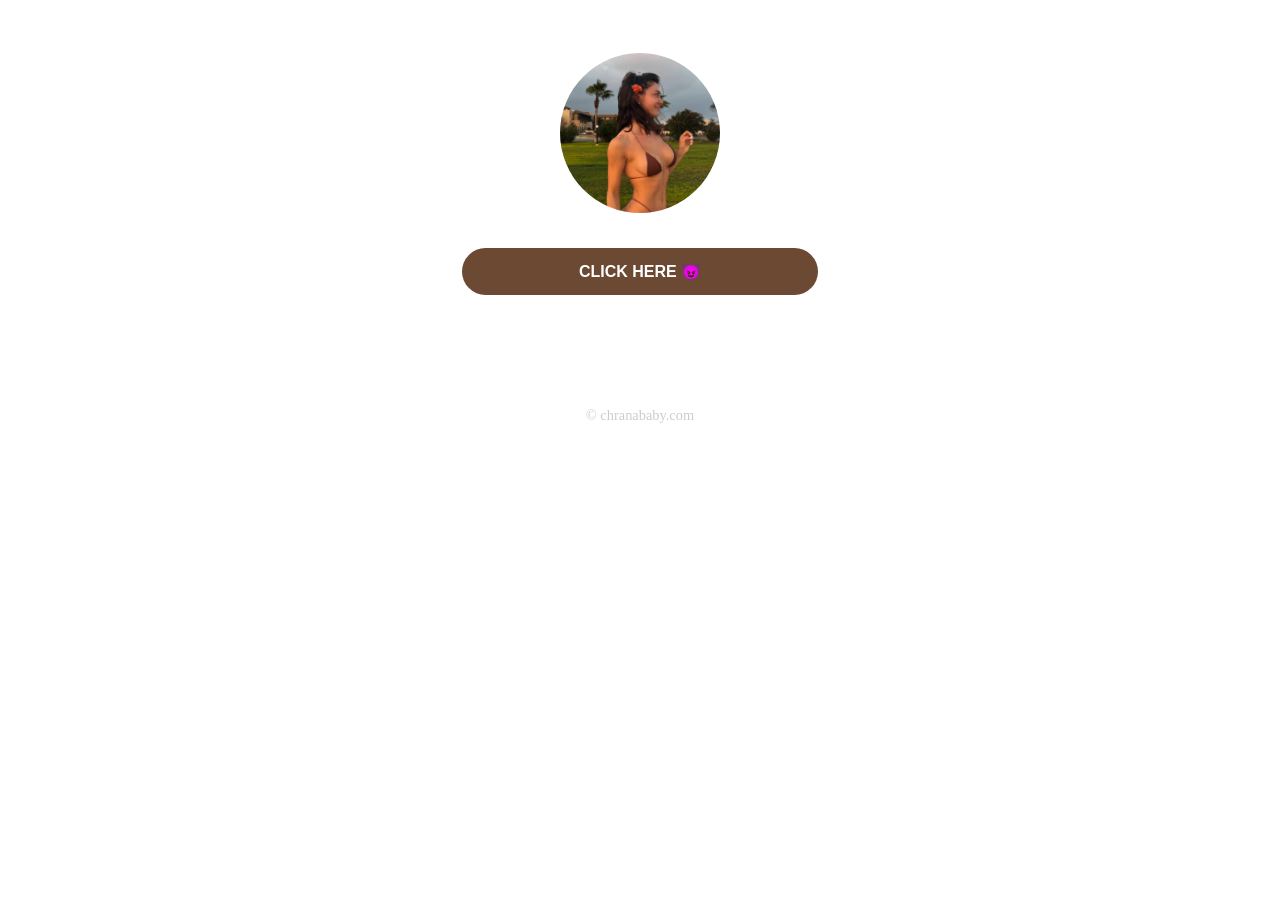
==== index.html @ 3974fdcc "Update index.html" ====
<!DOCTYPE html>
<html lang="en">
<head>
<meta charset="UTF-8" />
<meta name="viewport" content="width=device-width, initial-scale=1" />
<title>ChranaBaby</title>
  <link rel="icon" type="image/png" href="favicon.png" />
<style>
  body, html {
    margin: 0; padding: 0; height: 100%;
    overflow: hidden;
  }
  #bg-video {
    position: fixed;
    top: 0; left: 0;
    width: 100%; height: 100%;
    object-fit: cover;
    z-index: -1;
  }
 .content {
  position: relative;
  z-index: 1;
  display: flex;
  flex-direction: column;
  align-items: center;
  gap: 12px;
  padding-top: 50px;
}
.btn {
  display: block;
  width: 100%;
  max-width: 300px;
  font-family: Verdana, sans-serif;
  color: white;
  background-color: #6B4932;
  padding: 14px 28px;
  margin: 0;
  border: none;
  border-radius: 50px;
  text-decoration: none;
  font-size: 1em;
  font-weight: bold;
  text-align: center; 
  transition: background-color 0.3s ease;
}

.btn:hover {
  background-color: #8c6042;
}
   .footer {
    margin-top: 100px;
    font-size: 0.9em;
    color: #ccc;
  }

  .profile-pic {
    width: 160px;
    height: 160px;
    border-radius: 50%;
    object-fit: cover;
    margin-bottom: 20px;
    border: 3px solid #fff;
  }
</style>
<!-- Google tag (gtag.js) -->
<script async src="https://www.googletagmanager.com/gtag/js?id=G-ZCMY9K9K16"></script>
<script>
  window.dataLayer = window.dataLayer || [];
  function gtag(){dataLayer.push(arguments);}
  gtag('js', new Date());
  gtag('config', 'G-ZCMY9K9K16');
</script>

<script>
  document.addEventListener('DOMContentLoaded', () => {
    document.querySelectorAll('[data-gtag-event]').forEach(link => {
      link.addEventListener('click', () => {
        const eventName = link.getAttribute('data-gtag-event');
        gtag('event', eventName, {
          event_category: 'link',
          event_label: link.href
        });
      });
    });
  });
</script>
</head>
  <body oncontextmenu="return false;">
  <video autoplay muted loop playsinline id="bg-video">
    <source src="background.mp4" type="video/mp4" />
  </video>
  <div class="content">
  <img src="me_pict.jpg" alt="chranababy" class="profile-pic" oncontextmenu="return false;" draggable="false" />
<a href="https://link.me/chrana" target="_blank" data-gtag-event="fansly_click" class="btn">CLICK HERE 😈</a>
    <div class="footer">© chranababy.com</div>
  </div>
</body>
</html>
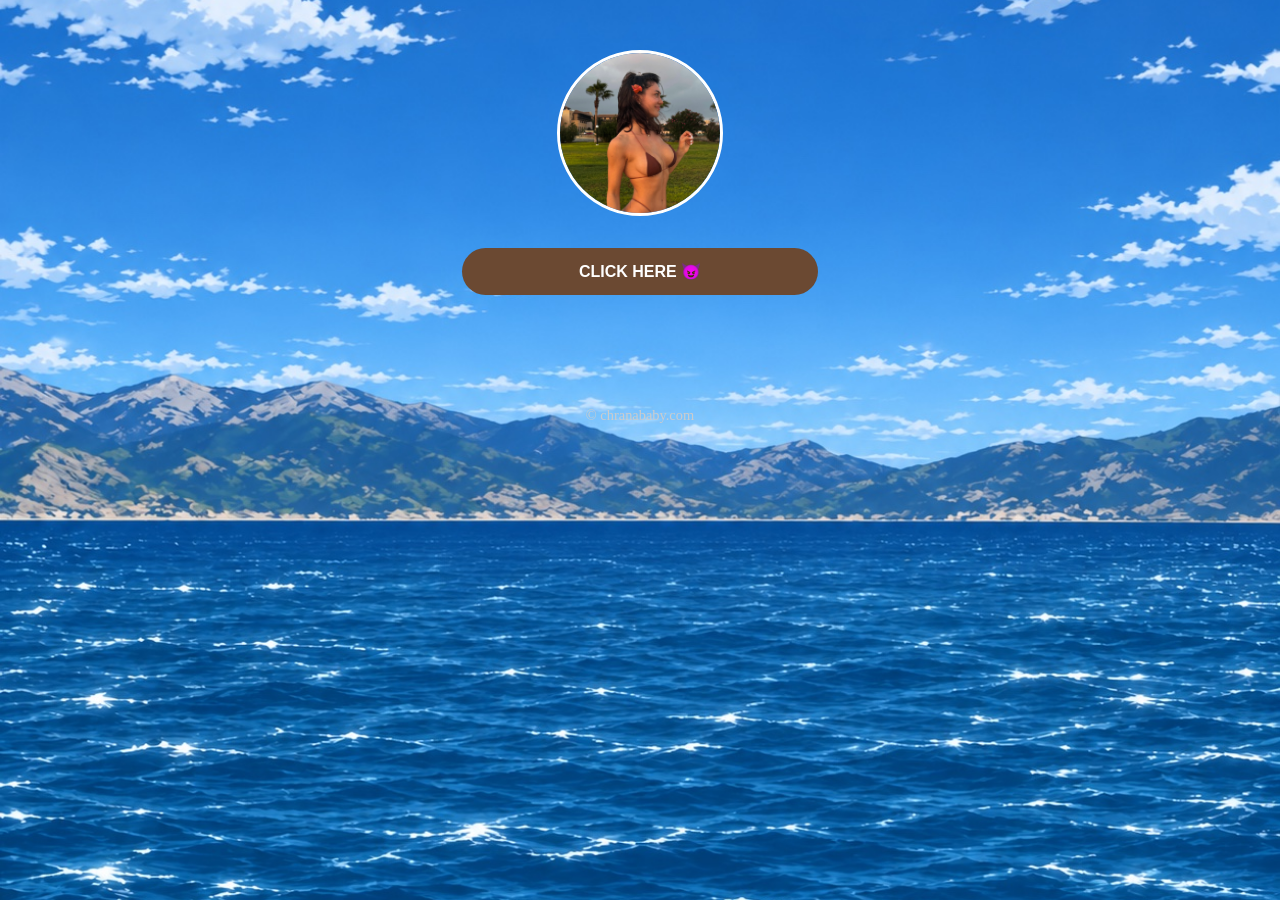
==== commit bb239801: "Replace video background with ocean illustration" ====
--- a/index.html
+++ b/index.html
@@ -10,12 +10,8 @@
     margin: 0; padding: 0; height: 100%;
     overflow: hidden;
   }
-  #bg-video {
-    position: fixed;
-    top: 0; left: 0;
-    width: 100%; height: 100%;
-    object-fit: cover;
-    z-index: -1;
+  body {
+    background: #135991 url("ocean-background.jpg") center / cover no-repeat fixed;
   }
  .content {
   position: relative;
@@ -86,9 +82,6 @@
 </script>
 </head>
   <body oncontextmenu="return false;">
-  <video autoplay muted loop playsinline id="bg-video">
-    <source src="background.mp4" type="video/mp4" />
-  </video>
   <div class="content">
   <img src="me_pict.jpg" alt="chranababy" class="profile-pic" oncontextmenu="return false;" draggable="false" />
 <a href="https://link.me/chrana" target="_blank" data-gtag-event="fansly_click" class="btn">CLICK HERE 😈</a>
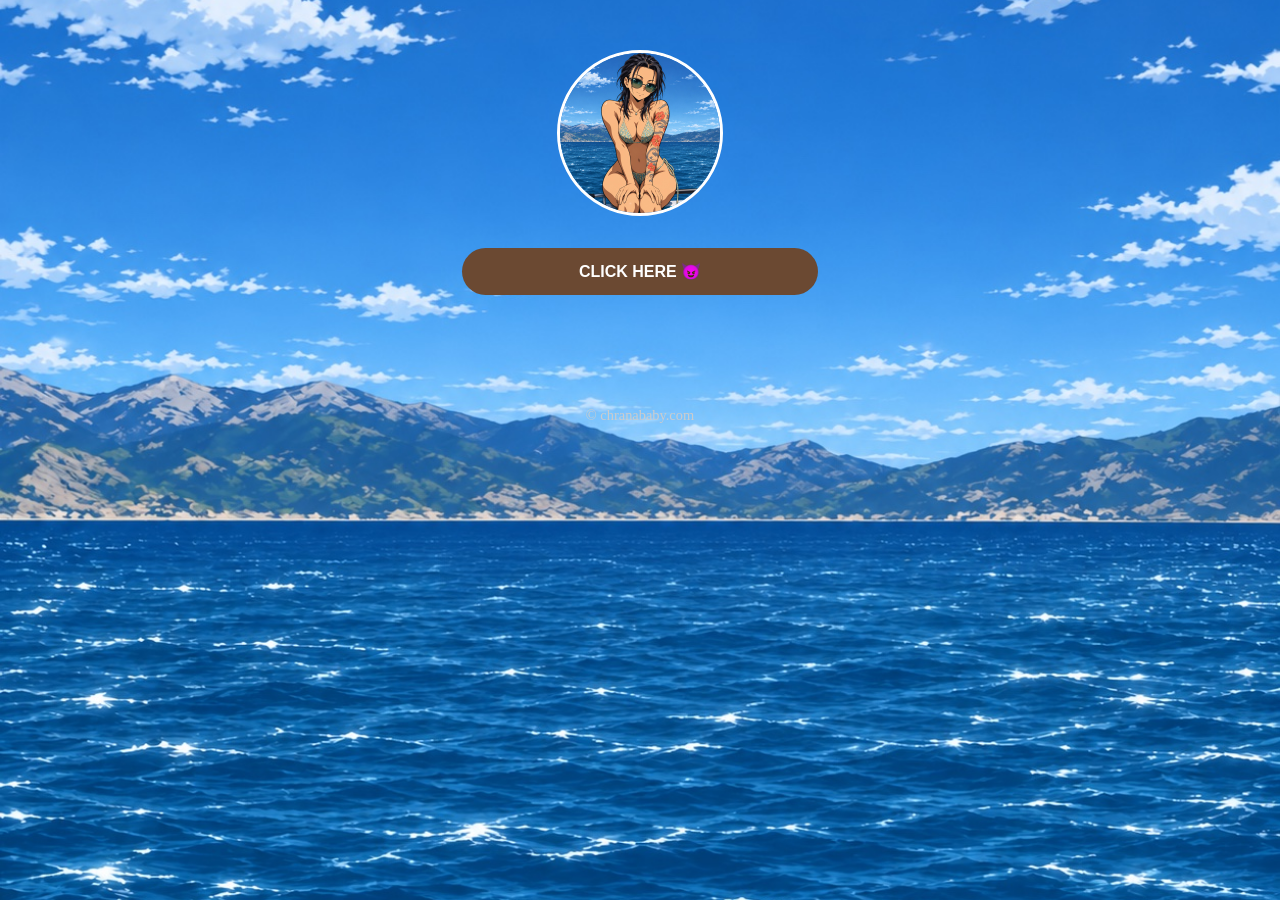
==== commit 26ff57dc: "Replace site profile photo with anime portrait" ====
--- a/index.html
+++ b/index.html
@@ -83,7 +83,7 @@
 </head>
   <body oncontextmenu="return false;">
   <div class="content">
-  <img src="me_pict.jpg" alt="chranababy" class="profile-pic" oncontextmenu="return false;" draggable="false" />
+  <img src="anime-profile.jpg" alt="chranababy" class="profile-pic" oncontextmenu="return false;" draggable="false" />
 <a href="https://link.me/chrana" target="_blank" data-gtag-event="fansly_click" class="btn">CLICK HERE 😈</a>
     <div class="footer">© chranababy.com</div>
   </div>
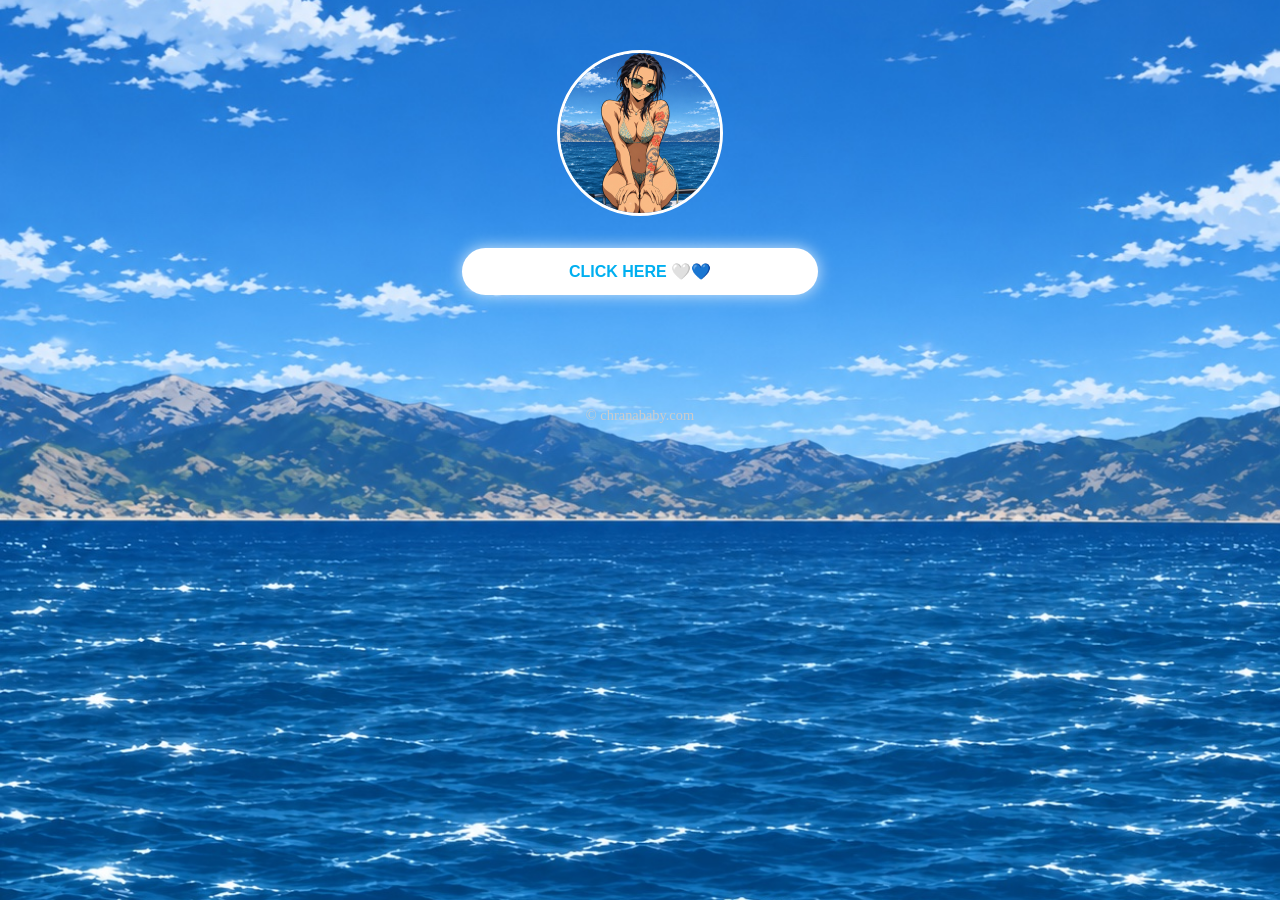
==== commit 35f0e8a6: "Update Instagram link and brighten the button" ====
--- a/index.html
+++ b/index.html
@@ -27,8 +27,9 @@
   width: 100%;
   max-width: 300px;
   font-family: Verdana, sans-serif;
-  color: white;
-  background-color: #6B4932;
+  color: #00aff0;
+  background-color: #fff;
+  box-shadow: 0 0 16px rgba(255, 255, 255, 0.8);
   padding: 14px 28px;
   margin: 0;
   border: none;
@@ -41,7 +42,7 @@
 }
 
 .btn:hover {
-  background-color: #8c6042;
+  background-color: #f0fbff;
 }
    .footer {
     margin-top: 100px;
@@ -84,7 +85,7 @@
   <body oncontextmenu="return false;">
   <div class="content">
   <img src="anime-profile.jpg" alt="chranababy" class="profile-pic" oncontextmenu="return false;" draggable="false" />
-<a href="https://link.me/chrana" target="_blank" data-gtag-event="fansly_click" class="btn">CLICK HERE 😈</a>
+<a href="https://www.instagram.com/bby.chrana/" target="_blank" rel="noopener" data-gtag-event="instagram_click" class="btn">CLICK HERE 🤍💙</a>
     <div class="footer">© chranababy.com</div>
   </div>
 </body>
